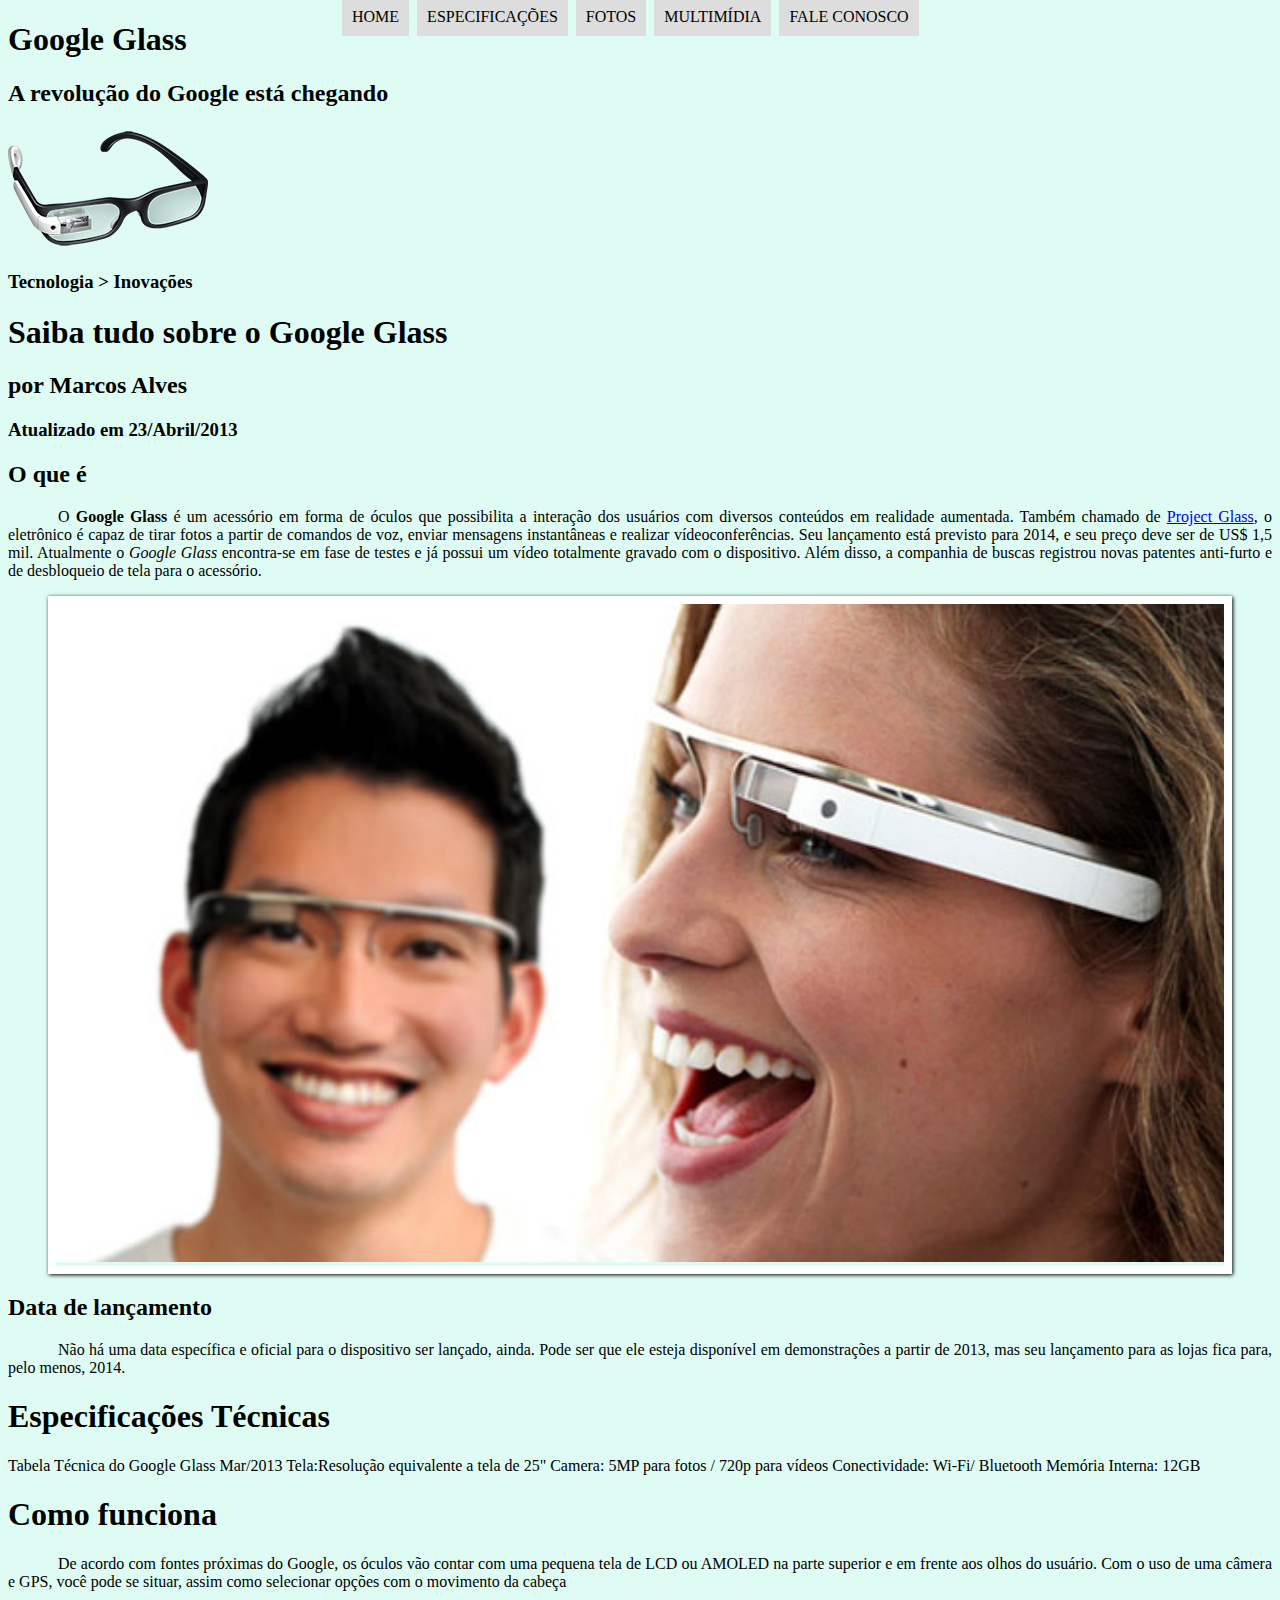
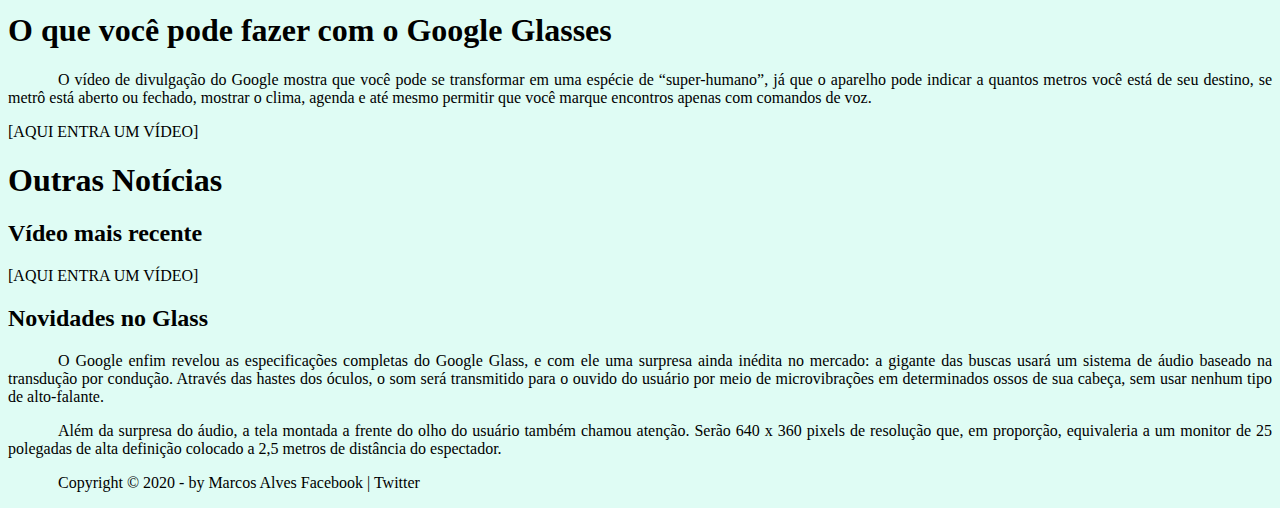
==== index.html @ 0e84f904 "first commit" ====
<!DOCTYPE html>
<html lang="pt-br">

<head>
  <meta charset="UTF-8"/>
  <title>Tudo sobre Google Glass</title>
  <link rel="stylesheet" href="./css/styles.css">
</head>

<body>
  <div id="interface">
    <header id="header">
      <div id="titleGroup">
        <h1>Google Glass</h1>
        <h2>A revolução do Google está chegando</h2>
      </div>
      <img src="./assents/glass-oculos-preto-peq.png" alt="oculos glass img">
      <nav id="menu">
        <h1>Menu Principal</h1>
        <ul>
          <li><a href="index.html">Home</a></li> 
          <li><a href="specs.html">Especificações</a></li> 
          <li><a href="fotos.html">Fotos</a></li> 
          <li><a href="multimidia.html">Multimídia</a></li>
          <li><a href="fale-conosco.html">Fale conosco</a></li> 
        </ul>
      </nav>

  </header>
    <div>
      <h3>Tecnologia > Inovações</h3>
      <h1>Saiba tudo sobre o Google Glass</h1>
      <h2>por Marcos Alves</h2>
      <h3>Atualizado em 23/Abril/2013</h3>
    </div>
    <h2>O que é</h2>
    <p>
      O <span style="font-weight: 900;" >Google Glass</span> é um acessório em forma de óculos que possibilita a interação dos usuários com diversos conteúdos em realidade aumentada. Também chamado de <a href="https://www.google.com/glass/start/" target="_blank" >Project Glass</a>, 
      o eletrônico é capaz de tirar fotos a partir de comandos de voz, enviar mensagens instantâneas e realizar vídeoconferências. Seu lançamento está previsto para 2014, e seu preço
      deve ser de US$ 1,5 mil. Atualmente o <em>Google Glass</em> encontra-se em fase de testes e já possui um vídeo totalmente gravado com o dispositivo. Além disso, a companhia de buscas 
      registrou novas patentes anti-furto e de desbloqueio de tela para o acessório.
    </p>

    <figure class="picture-legend">
      <img src="./assents/glass-quadro-homem-mulher.jpg" alt="homem e mulher usando glass">
      <figcaption>
        <h3>Google Glass</h3>
        <p>Uma nova Maneira de ver o mundo</p>
      </figcaption>
    </figure>
    
    <h2>Data de lançamento</h2>
    <p>
      Não há uma data específica e oficial para o dispositivo ser lançado, ainda. Pode ser que ele esteja disponível em demonstrações a partir de 2013, mas seu lançamento para as lojas
      fica para, pelo menos, 2014.
    </p>
    
      <h1>Especificações Técnicas</h1>
        Tabela Técnica do Google Glass Mar/2013

        Tela:Resolução equivalente a tela de 25"
        Camera: 5MP para fotos / 720p para vídeos
        Conectividade: Wi-Fi/ Bluetooth
        Memória Interna: 12GB

      <h1>Como funciona</h1>
      <p>
        De acordo com fontes próximas do Google, os óculos vão contar com uma pequena tela de LCD ou AMOLED na parte superior e em frente aos olhos do usuário. Com o uso de uma câmera e 
        GPS, você pode se situar, assim como selecionar opções com o movimento da cabeça
      </p>
      <h1>O que você pode fazer com o Google Glasses</h1>
      <p>
        O vídeo de divulgação do Google mostra que você pode se transformar em uma espécie de “super-humano”, já que o aparelho pode indicar a quantos metros você está de seu destino, se 
        metrô está aberto ou fechado, mostrar o clima, agenda e até mesmo permitir que você marque encontros apenas com comandos de voz.
      </p>
    [AQUI ENTRA UM VÍDEO]

      <h1>Outras Notícias</h1>
      <h2>Vídeo mais recente</h2>

    [AQUI ENTRA UM VÍDEO]

      <h2>Novidades no Glass</h2>
      <p>
        O Google enfim revelou as especificações completas do Google Glass, e com ele uma surpresa ainda inédita no mercado: a gigante das buscas usará um sistema de áudio baseado na 
        transdução por condução. Através das hastes dos óculos, o som será transmitido para o ouvido do usuário por meio de microvibrações em determinados ossos de sua cabeça, sem usar 
        nenhum tipo de alto-falante.
      </p>

      <p>
        Além da surpresa do áudio, a tela montada a frente do olho do usuário também chamou atenção. Serão 640 x 360 pixels de resolução que, em proporção, equivaleria a um monitor de 25 
        polegadas de alta definição colocado a 2,5 metros de distância do espectador.
      </p>

      <p>
        Copyright &copy; 2020 - by Marcos Alves
        Facebook | Twitter
      </p>
  </div>
</body>

</html>
---- css/styles.css ----
body {
  background-color: hsla(165, 81%, 93%, 8.5);
  color: rgb(0, 0, 0, 1);
}

p {
  text-align: justify;
  text-indent: 50px;
}

/* formatação do Menu */

#menu {
  display: block;
}

#menu ul {
  list-style-type: none;
  text-transform: uppercase;
  position: absolute;
  top: -20px;
  left: 300px;
}

#menu li {
  display: inline-block;
  background-color: #dddddd;
  padding: 10px;
  margin: 2px;
  transition: background-color 1s;
}

#menu li:hover {
  background-color: #606060;
}

#menu h1 {
  display: none;
}

#menu a {
  color: #000000;
  text-decoration: none;
}

#menu a:hover {
  color: white;
}

/* Formatação de imagens com legendas */
.picture-legend {
  position: relative;
  border: 8px solid white;
  box-shadow: 1px 1px 4px black;
}

.picture-legend img {
  width: 100%;
  height: 100%;
}

.picture-legend figcaption {
  opacity: 0;
  position: absolute;
  top: 0px;
  background-color: rgba(0, 0, 0, 0.4);
  color: white;
  width: 100%;
  height: 100%;
  padding: 10px;
  box-sizing: border-box;
  transition: opacity 1s;
}

.picture-legend:hover figcaption {
  opacity: 1;
}
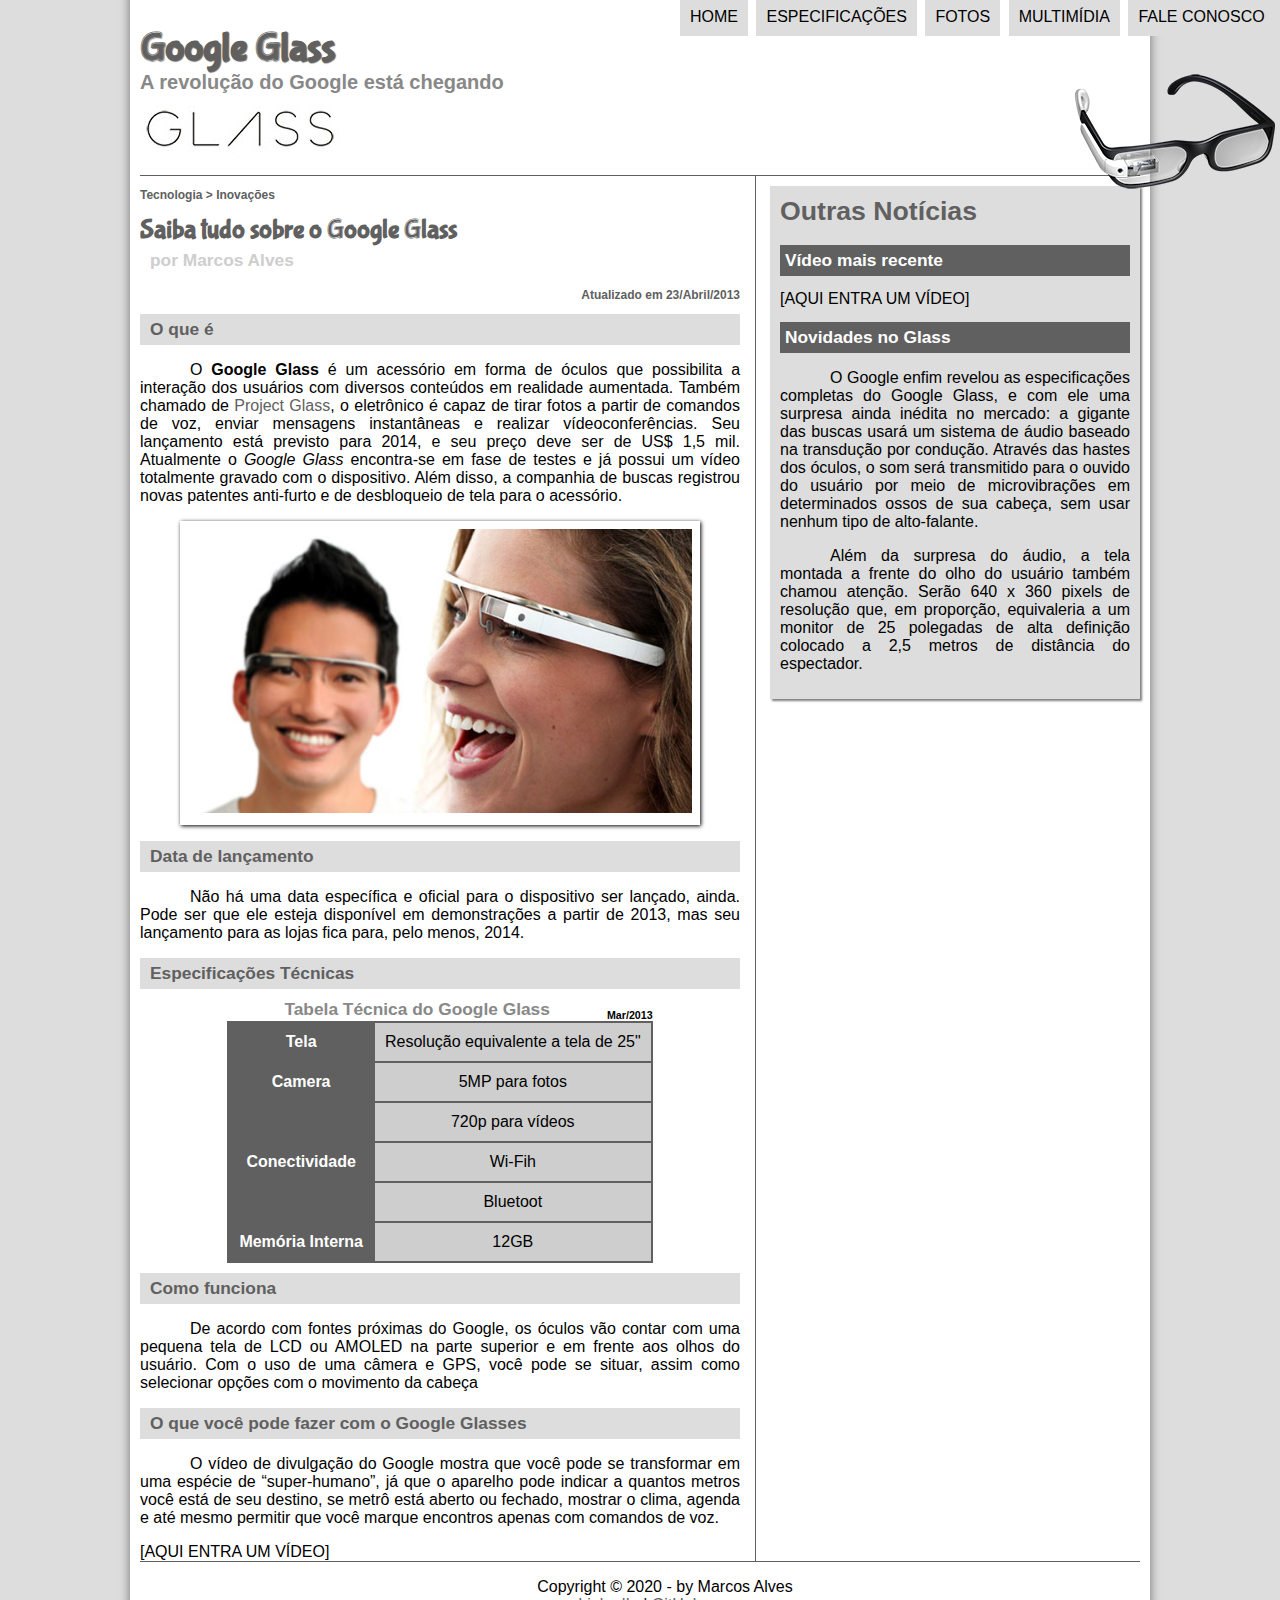
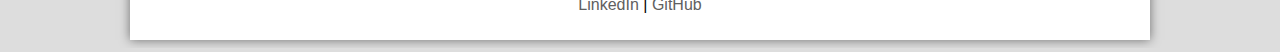
==== commit ba693bc4: "Page Home 80%" ====
--- a/index.html
+++ b/index.html
@@ -14,7 +14,7 @@
         <h1>Google Glass</h1>
         <h2>A revolução do Google está chegando</h2>
       </div>
-      <img src="./assents/glass-oculos-preto-peq.png" alt="oculos glass img">
+      <img id="icone" src="./_assents/glass-oculos-preto-peq.png" alt="oculos glass img">
       <nav id="menu">
         <h1>Menu Principal</h1>
         <ul>
@@ -25,60 +25,87 @@
           <li><a href="fale-conosco.html">Fale conosco</a></li> 
         </ul>
       </nav>
+    </header>
+    
+    <section id="body">
+      <article id="noticia-principal">
+        <header id="cabecalho-artigo">
+          <div>
+            <h3>Tecnologia > Inovações</h3>
+            <h1>Saiba tudo sobre o Google Glass</h1>
+            <h2>por Marcos Alves</h2>
+            <h3 class="direita">Atualizado em 23/Abril/2013</h3>
+          </div>
+        </header>
+        <h2>O que é</h2>
+        <p>
+          O <span style="font-weight: 900;" >Google Glass</span> é um acessório em forma de óculos que possibilita a interação dos usuários com diversos conteúdos em realidade aumentada. Também chamado de <a href="https://www.google.com/glass/start/" target="_blank" >Project Glass</a>, 
+          o eletrônico é capaz de tirar fotos a partir de comandos de voz, enviar mensagens instantâneas e realizar vídeoconferências. Seu lançamento está previsto para 2014, e seu preço
+          deve ser de US$ 1,5 mil. Atualmente o <em>Google Glass</em> encontra-se em fase de testes e já possui um vídeo totalmente gravado com o dispositivo. Além disso, a companhia de buscas 
+          registrou novas patentes anti-furto e de desbloqueio de tela para o acessório.
+        </p>
 
-  </header>
-    <div>
-      <h3>Tecnologia > Inovações</h3>
-      <h1>Saiba tudo sobre o Google Glass</h1>
-      <h2>por Marcos Alves</h2>
-      <h3>Atualizado em 23/Abril/2013</h3>
-    </div>
-    <h2>O que é</h2>
-    <p>
-      O <span style="font-weight: 900;" >Google Glass</span> é um acessório em forma de óculos que possibilita a interação dos usuários com diversos conteúdos em realidade aumentada. Também chamado de <a href="https://www.google.com/glass/start/" target="_blank" >Project Glass</a>, 
-      o eletrônico é capaz de tirar fotos a partir de comandos de voz, enviar mensagens instantâneas e realizar vídeoconferências. Seu lançamento está previsto para 2014, e seu preço
-      deve ser de US$ 1,5 mil. Atualmente o <em>Google Glass</em> encontra-se em fase de testes e já possui um vídeo totalmente gravado com o dispositivo. Além disso, a companhia de buscas 
-      registrou novas patentes anti-furto e de desbloqueio de tela para o acessório.
-    </p>
+        <figure class="picture-legend">
+          <img src="./_assents/glass-quadro-homem-mulher.jpg" alt="homem e mulher usando glass">
+          <figcaption>
+            <h3>Google Glass</h3>
+            <p>Uma nova Maneira de ver o mundo</p>
+          </figcaption>
+        </figure>
+        
+        <h2>Data de lançamento</h2>
+        <p>
+          Não há uma data específica e oficial para o dispositivo ser lançado, ainda. Pode ser que ele esteja disponível em demonstrações a partir de 2013, mas seu lançamento para as lojas
+          fica para, pelo menos, 2014.
+        </p>
+        
+        <h2>Especificações Técnicas</h2>
 
-    <figure class="picture-legend">
-      <img src="./assents/glass-quadro-homem-mulher.jpg" alt="homem e mulher usando glass">
-      <figcaption>
-        <h3>Google Glass</h3>
-        <p>Uma nova Maneira de ver o mundo</p>
-      </figcaption>
-    </figure>
-    
-    <h2>Data de lançamento</h2>
-    <p>
-      Não há uma data específica e oficial para o dispositivo ser lançado, ainda. Pode ser que ele esteja disponível em demonstrações a partir de 2013, mas seu lançamento para as lojas
-      fica para, pelo menos, 2014.
-    </p>
-    
-      <h1>Especificações Técnicas</h1>
-        Tabela Técnica do Google Glass Mar/2013
+        <table id="tabelaspec">
+          <caption>Tabela Técnica do Google Glass <span>Mar/2013</span></caption> 
+          <tr>
+            <td class="ce">Tela</td>
+            <td class="cd">Resolução equivalente a tela de 25"</td>
+          </tr>
+          <tr>
+            <td rowspan="2" class="ce" >Camera</td> 
+            <td class="cd">5MP para fotos</td>
+          </tr>
+          <tr>
+            <td class="cd" >720p para vídeos</td>
+          </tr>
+          <tr>
+            <td rowspan="2" class="ce">Conectividade</td>
+            <td class="cd" >Wi-Fih</td> 
+          </tr>
+          <tr>
+            <td class="cd" >Bluetoot</td>
+          </tr>
+          <tr>
+            <td class="ce">Memória Interna</td>
+            <td class="cd" >12GB</td> 
+          </tr>
+        </table>
 
-        Tela:Resolução equivalente a tela de 25"
-        Camera: 5MP para fotos / 720p para vídeos
-        Conectividade: Wi-Fi/ Bluetooth
-        Memória Interna: 12GB
+        <h2>Como funciona</h2>
+        <p>
+          De acordo com fontes próximas do Google, os óculos vão contar com uma pequena tela de LCD ou AMOLED na parte superior e em frente aos olhos do usuário. Com o uso de uma câmera e 
+          GPS, você pode se situar, assim como selecionar opções com o movimento da cabeça
+        </p>
+        <h2>O que você pode fazer com o Google Glasses</h2>
+        <p>
+          O vídeo de divulgação do Google mostra que você pode se transformar em uma espécie de “super-humano”, já que o aparelho pode indicar a quantos metros você está de seu destino, se 
+          metrô está aberto ou fechado, mostrar o clima, agenda e até mesmo permitir que você marque encontros apenas com comandos de voz.
+        </p>
+        [AQUI ENTRA UM VÍDEO]
+      </article>
+    </section>
 
-      <h1>Como funciona</h1>
-      <p>
-        De acordo com fontes próximas do Google, os óculos vão contar com uma pequena tela de LCD ou AMOLED na parte superior e em frente aos olhos do usuário. Com o uso de uma câmera e 
-        GPS, você pode se situar, assim como selecionar opções com o movimento da cabeça
-      </p>
-      <h1>O que você pode fazer com o Google Glasses</h1>
-      <p>
-        O vídeo de divulgação do Google mostra que você pode se transformar em uma espécie de “super-humano”, já que o aparelho pode indicar a quantos metros você está de seu destino, se 
-        metrô está aberto ou fechado, mostrar o clima, agenda e até mesmo permitir que você marque encontros apenas com comandos de voz.
-      </p>
-    [AQUI ENTRA UM VÍDEO]
-
+    <aside id="lateral">
       <h1>Outras Notícias</h1>
       <h2>Vídeo mais recente</h2>
 
-    [AQUI ENTRA UM VÍDEO]
+      [AQUI ENTRA UM VÍDEO]
 
       <h2>Novidades no Glass</h2>
       <p>
@@ -91,11 +118,14 @@
         Além da surpresa do áudio, a tela montada a frente do olho do usuário também chamou atenção. Serão 640 x 360 pixels de resolução que, em proporção, equivaleria a um monitor de 25 
         polegadas de alta definição colocado a 2,5 metros de distância do espectador.
       </p>
+    </aside>
 
+    <footer id="rodape">
       <p>
-        Copyright &copy; 2020 - by Marcos Alves
-        Facebook | Twitter
+        Copyright &copy; 2020 - by Marcos Alves <br>
+        <a href="https://www.linkedin.com/in/marcos-alves-4255381a0/" target="_blank">LinkedIn</a> | <a href="https://github.com/marcosdid" target="_blank">GitHub</a>
       </p>
+    </footer>
   </div>
 </body>
 
--- a/css/styles.css
+++ b/css/styles.css
@@ -1,5 +1,12 @@
+@font-face {
+  font-family: 'FonteLogo';
+  src: url(../_fonts/bubblegum-sans-regular.otf);
+}
+@import url('https://fonts.googleapis.com/css2?family=Titillium+Web&display=swap');
+
 body {
-  background-color: hsla(165, 81%, 93%, 8.5);
+  font-family: Arial, sans-serif;
+  background-color: #dddddd;
   color: rgb(0, 0, 0, 1);
 }
 
@@ -8,21 +15,74 @@
   text-indent: 50px;
 }
 
+a {
+  color: #606060;
+  text-decoration: none;
+}
+
+a:hover {
+  text-decoration: underline;
+}
+
+/* Minha interface principal */
+
+div#interface {
+  width: 1000px;
+  background-color: white;
+  margin: -20px auto 0px auto;
+  box-shadow: 0px 0px 10px rgba(0, 0, 0, 0.5);
+  padding: 10px;
+}
+
+header#header {
+  border-bottom: 1px #606060 solid;
+  height: 150px;
+  background-image:url(../_assents/glass-logo-peq.jpg);
+  background-position: 0px 80px;
+  background-repeat: no-repeat; 
+}
+
+div#titleGroup h1 {
+  font-family: 'FonteLogo', sans-serif;
+  font-size: 30pt;
+  color: #606060;
+  text-shadow: 1px 1px 1px rgba(0, 0, 0, .6);
+  padding: 0px;
+  margin-bottom: 0px;
+}
+
+div#titleGroup h2 {
+  font-family: 'Titillium Web', sans-serif;
+  color: #888888;
+  font-size: 15pt;
+  padding: 0px;
+  margin-top: 0px;
+}
+
+/* icone */
+
+img#icone {
+  display: block;
+  position: absolute;
+  left: 1075px;
+  top: 70px;
+}
+
 /* formatação do Menu */
 
-#menu {
-  display: block;
-}
-
-#menu ul {
+nav#menu {
+  display: block;
+}
+
+nav#menu ul {
   list-style-type: none;
   text-transform: uppercase;
   position: absolute;
   top: -20px;
-  left: 300px;
-}
-
-#menu li {
+  left: 638px;
+}
+
+nav#menu li {
   display: inline-block;
   background-color: #dddddd;
   padding: 10px;
@@ -30,36 +90,82 @@
   transition: background-color 1s;
 }
 
-#menu li:hover {
+nav#menu li:hover {
   background-color: #606060;
 }
 
-#menu h1 {
+nav#menu h1 {
   display: none;
 }
 
-#menu a {
+nav#menu a {
   color: #000000;
   text-decoration: none;
 }
 
-#menu a:hover {
+nav#menu a:hover {
   color: white;
 }
 
+/* Minha sessão/corpo */
+
+section#body {
+  display: block;
+  width: 600px;
+  float: left;
+  border-right: 1px solid #606060;
+  padding-right: 15px;
+}
+
+/* MEU ARTIGO COM A NOTICIA PRINCIPAL */
+
+article#noticia-principal h2 {
+  font-size: 13pt;
+  color: #606060;
+  background-color: #dddddd;
+  padding: 5px 0px 5px 10px;
+  margin: 10px 0px 10px 0px;
+}
+
+/* cabeçalho do meu artigo */
+
+header#cabecalho-artigo h1 {
+  font-family: 'FonteLogo', sans-serif;
+  font-size: 20pt;
+  color: #606060;
+  margin-bottom: 0px;
+  margin-top: 0px;
+}
+
+header#cabecalho-artigo h2 {
+  font-size: 13pt;
+  color: #cecece;
+  background-color: #ffffff;
+  margin: 0px;
+}
+
+header#cabecalho-artigo h3 {
+  font-size: 12px;
+  color: #606060;
+}
+
+.direita {
+  text-align: right;
+}
+
 /* Formatação de imagens com legendas */
-.picture-legend {
+figure.picture-legend {
   position: relative;
   border: 8px solid white;
   box-shadow: 1px 1px 4px black;
 }
 
-.picture-legend img {
+figure.picture-legend img {
   width: 100%;
   height: 100%;
 }
 
-.picture-legend figcaption {
+figure.picture-legend figcaption {
   opacity: 0;
   position: absolute;
   top: 0px;
@@ -72,6 +178,83 @@
   transition: opacity 1s;
 }
 
-.picture-legend:hover figcaption {
+figure.picture-legend:hover figcaption {
   opacity: 1;
+}
+
+/* TABELA */
+
+table#tabelaspec {
+  border: 1px solid #606060;
+  border-spacing: 0px;
+  margin-left: auto;
+  margin-right: auto;
+}
+
+table#tabelaspec caption {
+  color: #888888;
+  font-size: 13pt;
+  font-weight: bolder;
+}
+
+table#tabelaspec caption span {
+  display: block;
+  float: right;
+  color: #000000;
+  font-size: 8pt;
+  margin-top: 10px;
+}
+
+table#tabelaspec td {
+  border: 1px solid #606060;
+  padding: 10px;
+  text-align: center;
+}
+
+td.ce {
+  color: white;
+  background-color: #606060;
+  vertical-align: top;
+  font-weight: bold;
+}
+
+td.cd {
+  background-color: #cecece;
+}
+
+/* ASIDE LATERAL */
+
+aside#lateral {
+  display: block;
+  width: 350px;
+  float: right;
+  background-color: #dddddd;
+  padding: 10px;
+  margin-top: 10px;
+  box-shadow: 2px 2px 2px rgba(0, 0, 0, 0.5);
+}
+
+aside#lateral h1 {
+  font-family: 'FontLogo', sans-serif;
+  font-size: 20pt;
+  color: #606060;
+  margin-top: 0px;
+}
+
+aside#lateral h2 {
+  background-color: #606060;
+  font-size: 13pt;
+  color: #ffffff;
+  padding: 5px;
+}
+
+/* RODAPÉ */
+
+footer#rodape {
+  clear: both;
+  border-top: 1px solid #606060;
+}
+
+footer#rodape p {
+  text-align: center;
 }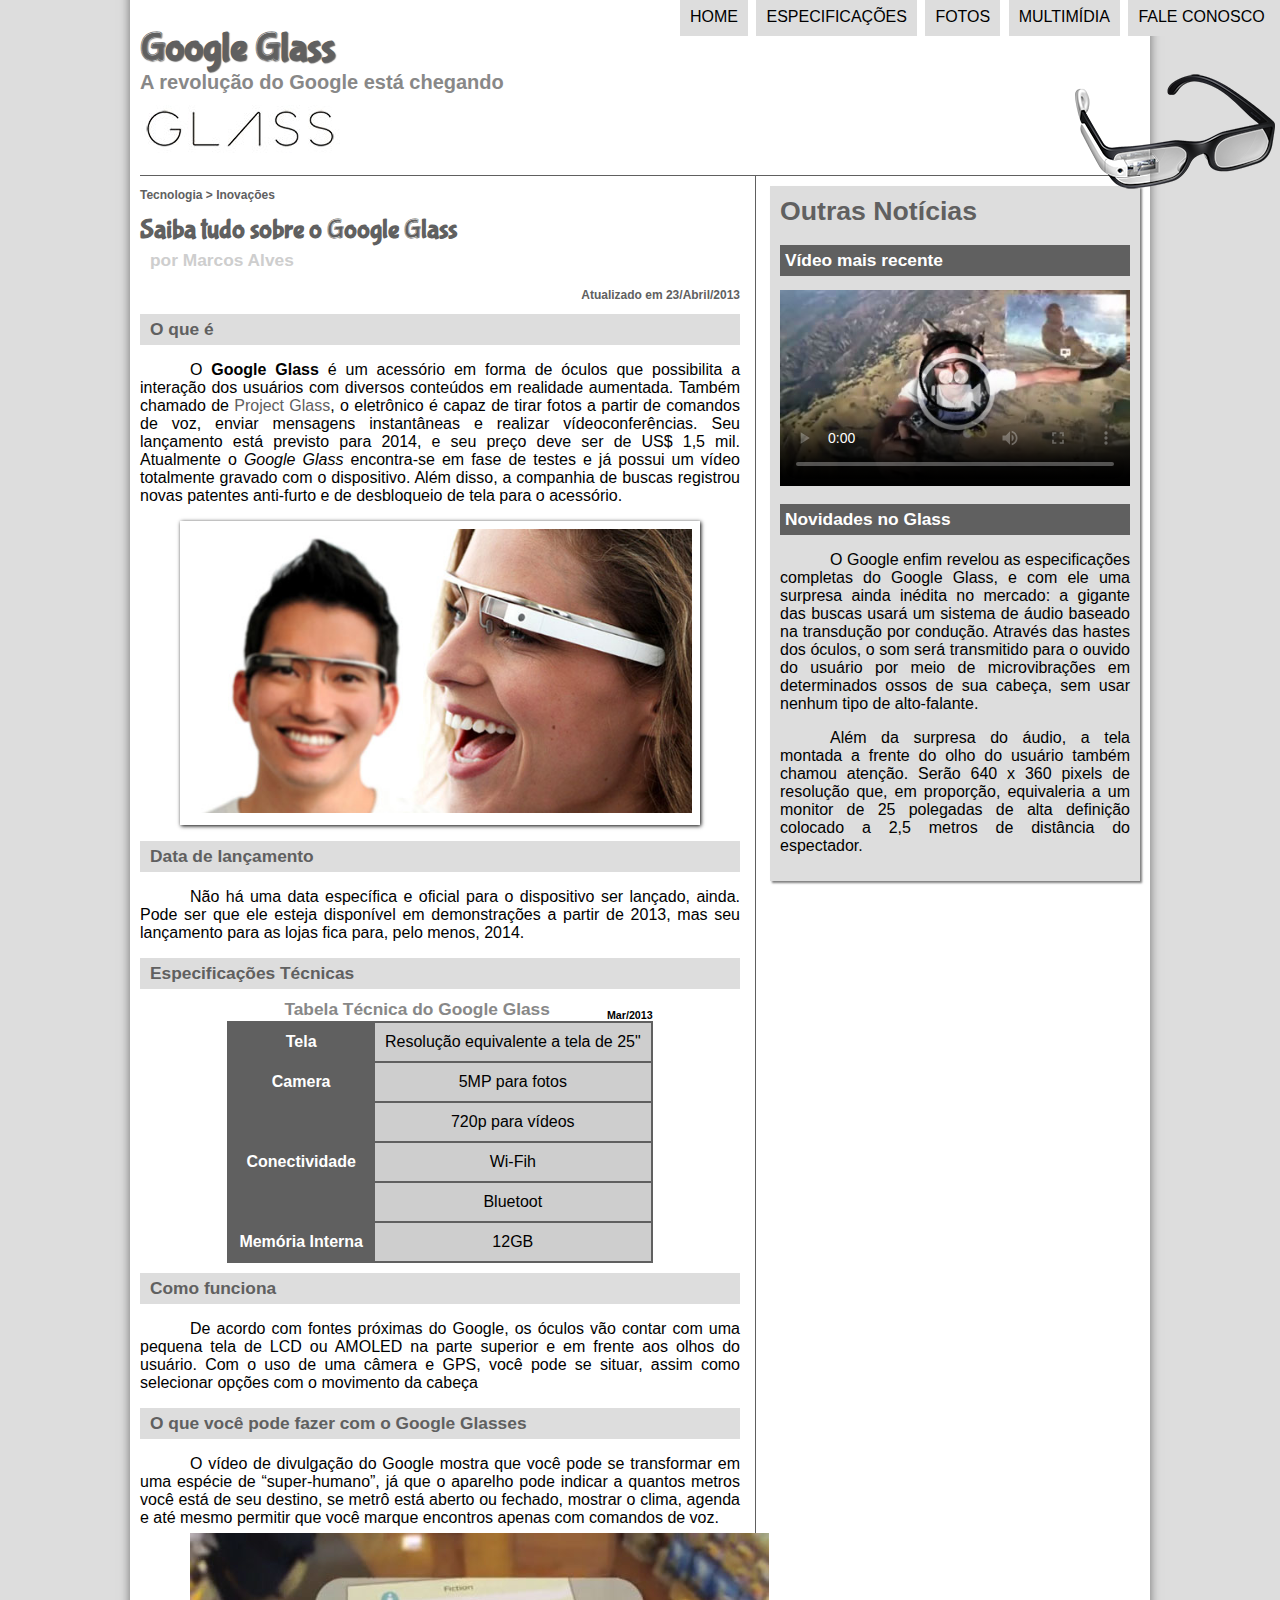
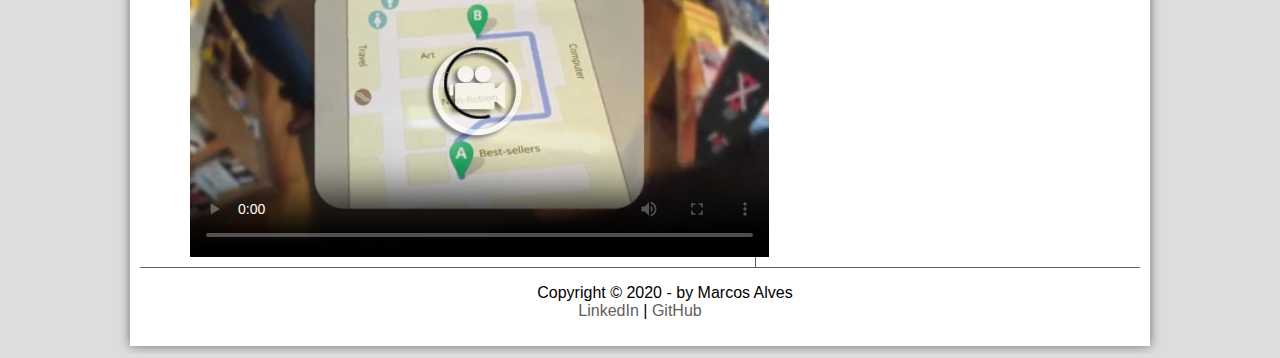
==== commit 8aea8ccd: "pages: fotos e multimidia finished" ====
--- a/index.html
+++ b/index.html
@@ -4,7 +4,8 @@
 <head>
   <meta charset="UTF-8"/>
   <title>Tudo sobre Google Glass</title>
-  <link rel="stylesheet" href="./css/styles.css">
+  <link rel="stylesheet" href="./_assents/_css/styles.css">
+  <script lang="javascript" src="./_assents/_javascript/funcoes.js" ></script>
 </head>
 
 <body>
@@ -14,19 +15,39 @@
         <h1>Google Glass</h1>
         <h2>A revolução do Google está chegando</h2>
       </div>
-      <img id="icone" src="./_assents/glass-oculos-preto-peq.png" alt="oculos glass img">
+      <img id="icone" src="./_assents/_imagens/glass-oculos-preto-peq.png" alt="oculos glass img">
       <nav id="menu">
         <h1>Menu Principal</h1>
         <ul>
-          <li><a href="index.html">Home</a></li> 
-          <li><a href="specs.html">Especificações</a></li> 
-          <li><a href="fotos.html">Fotos</a></li> 
-          <li><a href="multimidia.html">Multimídia</a></li>
-          <li><a href="fale-conosco.html">Fale conosco</a></li> 
+          <li 
+            onmouseover="mudaFoto('./_assents/_imagens/home.png')" 
+            onmouseout="mudaFoto('./_assents/_imagens/glass-oculos-preto-peq.png')">
+            <a href="index.html">Home</a>
+          </li> 
+          <li 
+            onmouseover="mudaFoto('./_assents/_imagens/especificacoes.png')" 
+            onmouseout="mudaFoto('./_assents/_imagens/glass-oculos-preto-peq.png')">
+            <a href="specs.html">Especificações</a>
+          </li> 
+          <li 
+            onmouseover="mudaFoto('./_assents/_imagens/fotos.png')" 
+            onmouseout="mudaFoto('./_assents/_imagens/glass-oculos-preto-peq.png')">
+            <a href="fotos.html">Fotos</a>
+          </li> 
+          <li 
+            onmouseover="mudaFoto('./_assents/_imagens/multimidia.png')" 
+            onmouseout="mudaFoto('./_assents/_imagens/glass-oculos-preto-peq.png')">
+            <a href="multimidia.html">Multimídia</a>
+          </li>
+          <li 
+            onmouseover="mudaFoto('./_assents/_imagens/contato.png')" 
+            onmouseout="mudaFoto('./_assents/_imagens/glass-oculos-preto-peq.png')">
+            <a href="fale-conosco.html">Fale conosco</a>
+          </li> 
         </ul>
       </nav>
     </header>
-    
+
     <section id="body">
       <article id="noticia-principal">
         <header id="cabecalho-artigo">
@@ -46,7 +67,7 @@
         </p>
 
         <figure class="picture-legend">
-          <img src="./_assents/glass-quadro-homem-mulher.jpg" alt="homem e mulher usando glass">
+          <img src="./_assents/_imagens/glass-quadro-homem-mulher.jpg" alt="homem e mulher usando glass">
           <figcaption>
             <h3>Google Glass</h3>
             <p>Uma nova Maneira de ver o mundo</p>
@@ -97,7 +118,9 @@
           O vídeo de divulgação do Google mostra que você pode se transformar em uma espécie de “super-humano”, já que o aparelho pode indicar a quantos metros você está de seu destino, se 
           metrô está aberto ou fechado, mostrar o clima, agenda e até mesmo permitir que você marque encontros apenas com comandos de voz.
         </p>
-        [AQUI ENTRA UM VÍDEO]
+        <video id="filme01index" controls="controls" poster="./_assents/_imagens/video-mini01.jpg">
+          <source src="./_assents/_media/one-day.mp4" type="video/mp4">
+        </video>
       </article>
     </section>
 
@@ -105,7 +128,9 @@
       <h1>Outras Notícias</h1>
       <h2>Vídeo mais recente</h2>
 
-      [AQUI ENTRA UM VÍDEO]
+      <video id="filme02index" controls="controls" poster="./_assents/_imagens/video-mini02.jpg">
+        <source src="./_assents/_media/how-it-feels.mp4" type="video/mp4">
+      </video>
 
       <h2>Novidades no Glass</h2>
       <p>
--- a/_assents/_css/styles.css
+++ b/_assents/_css/styles.css
@@ -0,0 +1,271 @@
+@font-face {
+  font-family: 'FonteLogo';
+  src: url(../_fonts/bubblegum-sans-regular.otf);
+}
+@import url('https://fonts.googleapis.com/css2?family=Titillium+Web&display=swap');
+
+body {
+  font-family: Arial, sans-serif;
+  background-color: #dddddd;
+  color: rgb(0, 0, 0, 1);
+}
+
+p {
+  text-align: justify;
+  text-indent: 50px;
+}
+
+a {
+  color: #606060;
+  text-decoration: none;
+}
+
+a:hover {
+  text-decoration: underline;
+}
+
+/* Minha interface principal */
+
+div#interface {
+  width: 1000px;
+  background-color: white;
+  margin: -20px auto 0px auto;
+  box-shadow: 0px 0px 10px rgba(0, 0, 0, 0.5);
+  padding: 10px;
+}
+
+header#header {
+  border-bottom: 1px #606060 solid;
+  height: 150px;
+  background-image:url(../_imagens/glass-logo-peq.jpg);
+  background-position: 0px 80px;
+  background-repeat: no-repeat; 
+}
+
+div#titleGroup h1 {
+  font-family: 'FonteLogo', sans-serif;
+  font-size: 30pt;
+  color: #606060;
+  text-shadow: 1px 1px 1px rgba(0, 0, 0, .6);
+  padding: 0px;
+  margin-bottom: 0px;
+}
+
+div#titleGroup h2 {
+  font-family: 'Titillium Web', sans-serif;
+  color: #888888;
+  font-size: 15pt;
+  padding: 0px;
+  margin-top: 0px;
+}
+
+/* icone */
+
+img#icone {
+  display: block;
+  position: absolute;
+  left: 1075px;
+  top: 70px;
+}
+
+/* formatação do Menu */
+
+nav#menu {
+  display: block;
+}
+
+nav#menu ul {
+  list-style-type: none;
+  text-transform: uppercase;
+  position: absolute;
+  top: -20px;
+  left: 638px;
+}
+
+nav#menu li {
+  display: inline-block;
+  background-color: #dddddd;
+  padding: 10px;
+  margin: 2px;
+  transition: background-color 1s;
+}
+
+nav#menu li:hover {
+  background-color: #606060;
+}
+
+nav#menu h1 {
+  display: none;
+}
+
+nav#menu a {
+  color: #000000;
+  text-decoration: none;
+}
+
+nav#menu a:hover {
+  color: white;
+}
+
+/* Minha sessão/corpo */
+
+section#body {
+  display: block;
+  width: 600px;
+  float: left;
+  border-right: 1px solid #606060;
+  padding-right: 15px;
+}
+
+/* MEU ARTIGO COM A NOTICIA PRINCIPAL */
+
+article#noticia-principal h2 {
+  font-size: 13pt;
+  color: #606060;
+  background-color: #dddddd;
+  padding: 5px 0px 5px 10px;
+  margin: 10px 0px 10px 0px;
+}
+
+/* cabeçalho do meu artigo */
+
+header#cabecalho-artigo h1 {
+  font-family: 'FonteLogo', sans-serif;
+  font-size: 20pt;
+  color: #606060;
+  margin-bottom: 0px;
+  margin-top: 0px;
+}
+
+header#cabecalho-artigo h2 {
+  font-size: 13pt;
+  color: #cecece;
+  background-color: #ffffff;
+  margin: 0px;
+}
+
+header#cabecalho-artigo h3 {
+  font-size: 12px;
+  color: #606060;
+}
+
+.direita {
+  text-align: right;
+}
+
+/* Formatação de imagens com legendas */
+figure.picture-legend {
+  position: relative;
+  border: 8px solid white;
+  box-shadow: 1px 1px 4px black;
+}
+
+figure.picture-legend img {
+  width: 100%;
+  height: 100%;
+}
+
+figure.picture-legend figcaption {
+  opacity: 0;
+  position: absolute;
+  top: 0px;
+  background-color: rgba(0, 0, 0, 0.4);
+  color: white;
+  width: 100%;
+  height: 100%;
+  padding: 10px;
+  box-sizing: border-box;
+  transition: opacity 1s;
+}
+
+figure.picture-legend:hover figcaption {
+  opacity: 1;
+}
+
+/* TABELA */
+
+table#tabelaspec {
+  border: 1px solid #606060;
+  border-spacing: 0px;
+  margin-left: auto;
+  margin-right: auto;
+}
+
+table#tabelaspec caption {
+  color: #888888;
+  font-size: 13pt;
+  font-weight: bolder;
+}
+
+table#tabelaspec caption span {
+  display: block;
+  float: right;
+  color: #000000;
+  font-size: 8pt;
+  margin-top: 10px;
+}
+
+table#tabelaspec td {
+  border: 1px solid #606060;
+  padding: 10px;
+  text-align: center;
+}
+
+td.ce {
+  color: white;
+  background-color: #606060;
+  vertical-align: top;
+  font-weight: bold;
+}
+
+td.cd {
+  background-color: #cecece;
+}
+
+/* ASIDE LATERAL */
+
+aside#lateral {
+  display: block;
+  width: 350px;
+  float: right;
+  background-color: #dddddd;
+  padding: 10px;
+  margin-top: 10px;
+  box-shadow: 2px 2px 2px rgba(0, 0, 0, 0.5);
+}
+
+aside#lateral h1 {
+  font-family: 'FontLogo', sans-serif;
+  font-size: 20pt;
+  color: #606060;
+  margin-top: 0px;
+}
+
+aside#lateral h2 {
+  background-color: #606060;
+  font-size: 13pt;
+  color: #ffffff;
+  padding: 5px;
+}
+
+/* RODAPÉ */
+
+footer#rodape {
+  clear: both;
+  border-top: 1px solid #606060;
+}
+
+footer#rodape p {
+  text-align: center;
+}
+
+video#filme01index {
+  display: block;
+  position: relative;
+  top: -10px;
+  left: 50px;
+}
+
+video#filme02index {
+  width: 350px;
+}